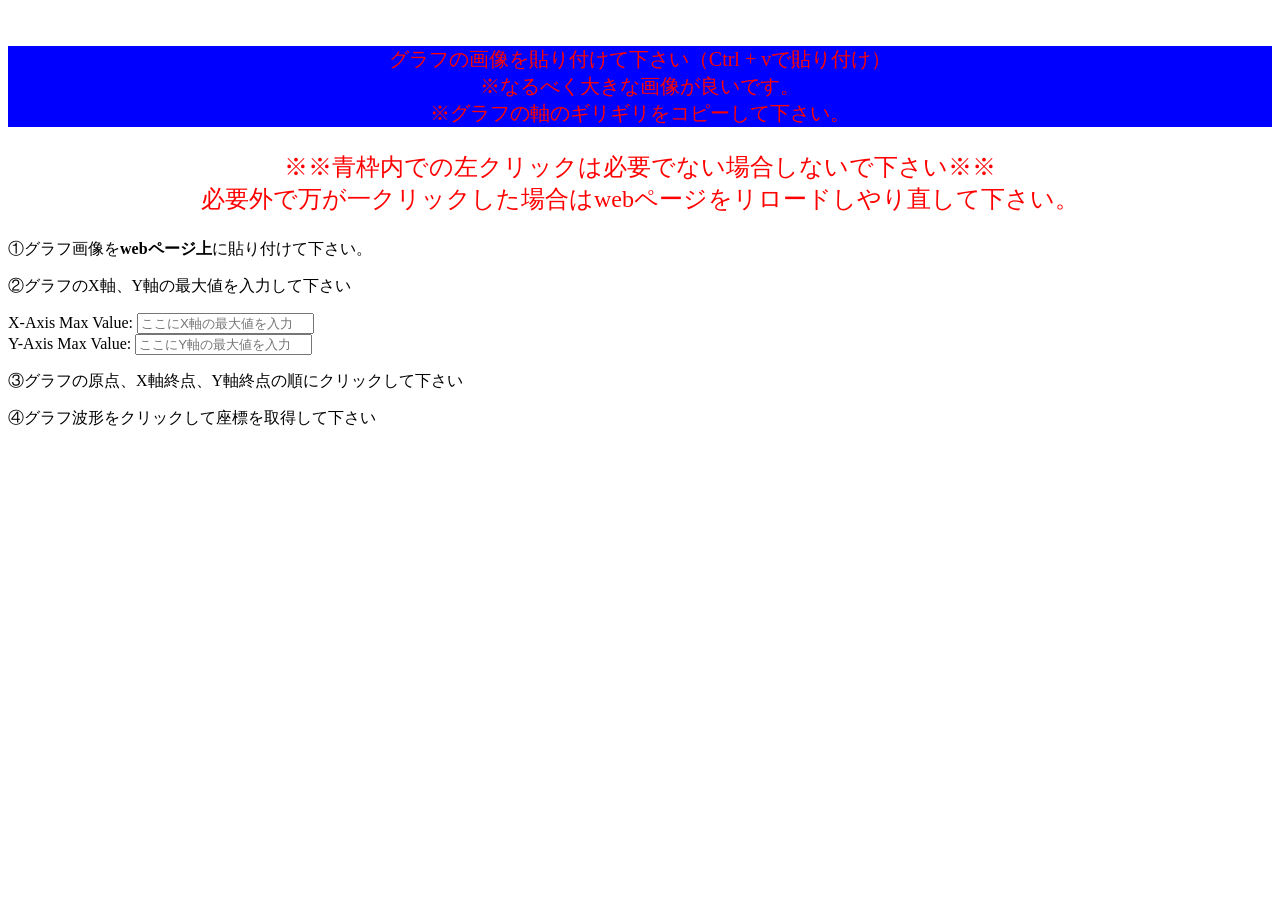
==== index.html @ e43d3cea "Rename Presentation.html to index.html" ====
<!DOCTYPE html>
<html lang="ja">
<head>
  <meta charset="UTF-8">
  <meta name="viewport" content="width=device-width, initial-scale=1.0">
  <title>グラフの読み取り</title>
  <link rel="stylesheet" href="Presentation.css">
</head>
<body>

    <img id="container">

  <div id="headder">
    <p>
      グラフの画像を貼り付けて下さい（Ctrl + vで貼り付け）
      <br>※なるべく大きな画像が良いです。
      <br>※グラフの軸のギリギリをコピーして下さい。
    </p>
  </div>
  
  <p id="attention">※※青枠内での左クリックは必要でない場合しないで下さい※※ <br>必要外で万が一クリックした場合はwebページをリロードしやり直して下さい。</p>
  <p>①グラフ画像を<span>webページ上</span>に貼り付けて下さい。</p>
  <p>②グラフのX軸、Y軸の最大値を入力して下さい</p>
  <label>X-Axis Max Value:</label>
  <input type="number" id="inputX" placeholder="ここにX軸の最大値を入力">
  <br>
  <label>Y-Axis Max Value:</label>
  <input type="number" id="inputY" placeholder="ここにY軸の最大値を入力">
  <p>③グラフの原点、X軸終点、Y軸終点の順にクリックして下さい</p>
  <p>④グラフ波形をクリックして座標を取得して下さい</p>
  
  
  <div id="getCoordinate"></div>

  <script src="Presentation.js"></script>
</body>
</html>
---- Presentation.css ----
#headder {
  background-color: blue;
  text-align: center;
}
div p {
  color: red;
  font-size: 20px
}

#attention {
  color: red;
  text-align: center;
  font-size: 24px;
}

span {
  font-weight: bold;
}
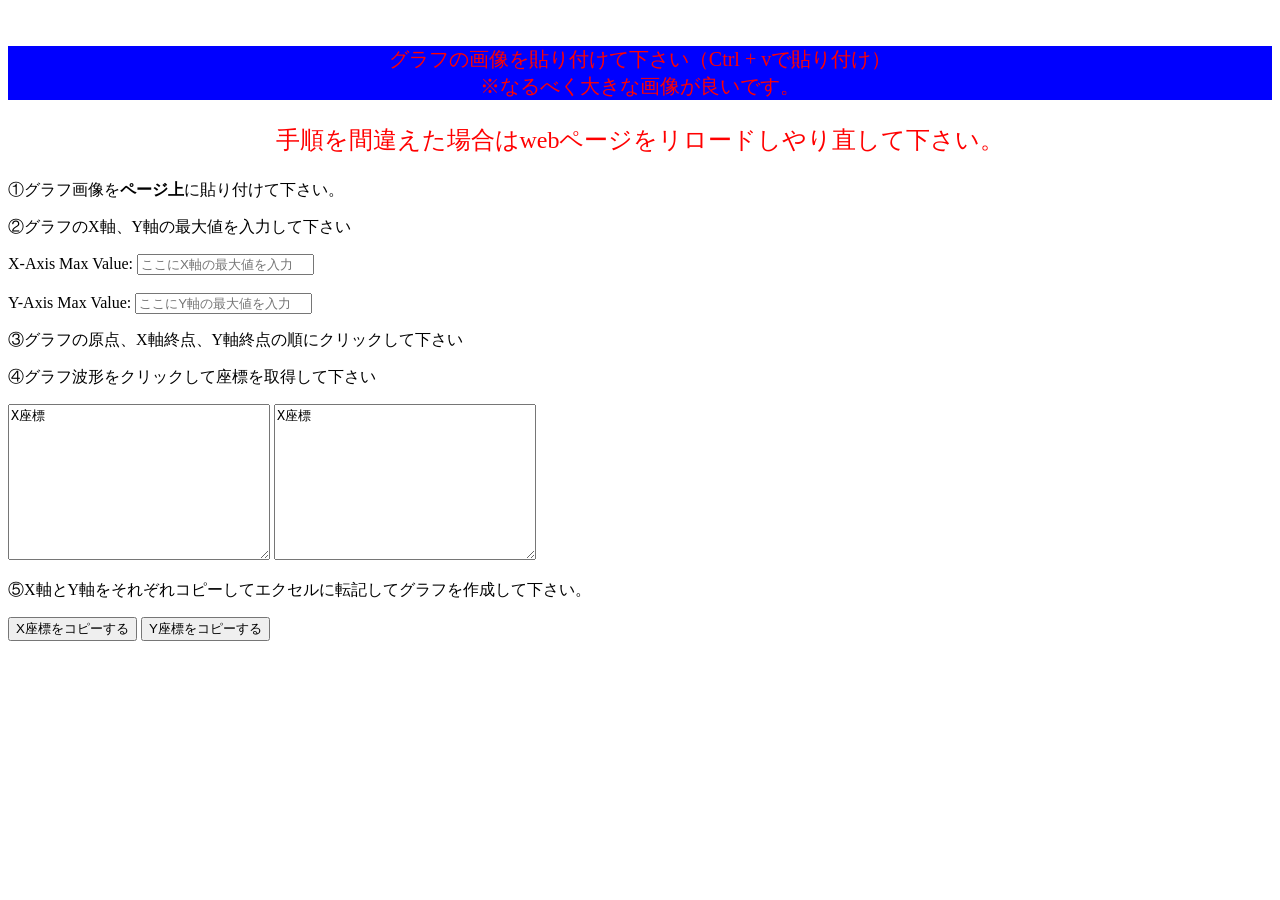
==== commit a6726cda: "Update index.html" ====
--- a/index.html
+++ b/index.html
@@ -14,23 +14,33 @@
     <p>
       グラフの画像を貼り付けて下さい（Ctrl + vで貼り付け）
       <br>※なるべく大きな画像が良いです。
-      <br>※グラフの軸のギリギリをコピーして下さい。
     </p>
   </div>
   
-  <p id="attention">※※青枠内での左クリックは必要でない場合しないで下さい※※ <br>必要外で万が一クリックした場合はwebページをリロードしやり直して下さい。</p>
-  <p>①グラフ画像を<span>webページ上</span>に貼り付けて下さい。</p>
+  <p id="attention">手順を間違えた場合はwebページをリロードしやり直して下さい。</p>
+  <p>①グラフ画像を<span>ページ上</span>に貼り付けて下さい。</p>
   <p>②グラフのX軸、Y軸の最大値を入力して下さい</p>
   <label>X-Axis Max Value:</label>
   <input type="number" id="inputX" placeholder="ここにX軸の最大値を入力">
-  <br>
+  <br><br>
   <label>Y-Axis Max Value:</label>
   <input type="number" id="inputY" placeholder="ここにY軸の最大値を入力">
   <p>③グラフの原点、X軸終点、Y軸終点の順にクリックして下さい</p>
   <p>④グラフ波形をクリックして座標を取得して下さい</p>
   
-  
-  <div id="getCoordinate"></div>
+  <div id="div-container">
+    <textarea id="click-coordinatesX" cols="30" rows="10">X座標
+
+</textarea>
+    <textarea id="click-coordinatesY" cols="30" rows="10">X座標
+
+</textarea>
+  </div>
+
+
+  <p>⑤X軸とY軸をそれぞれコピーしてエクセルに転記してグラフを作成して下さい。</p>
+  <button id="get-xcoord">X座標をコピーする</button>
+  <button id="get-ycoord">Y座標をコピーする</button>
 
   <script src="Presentation.js"></script>
 </body>
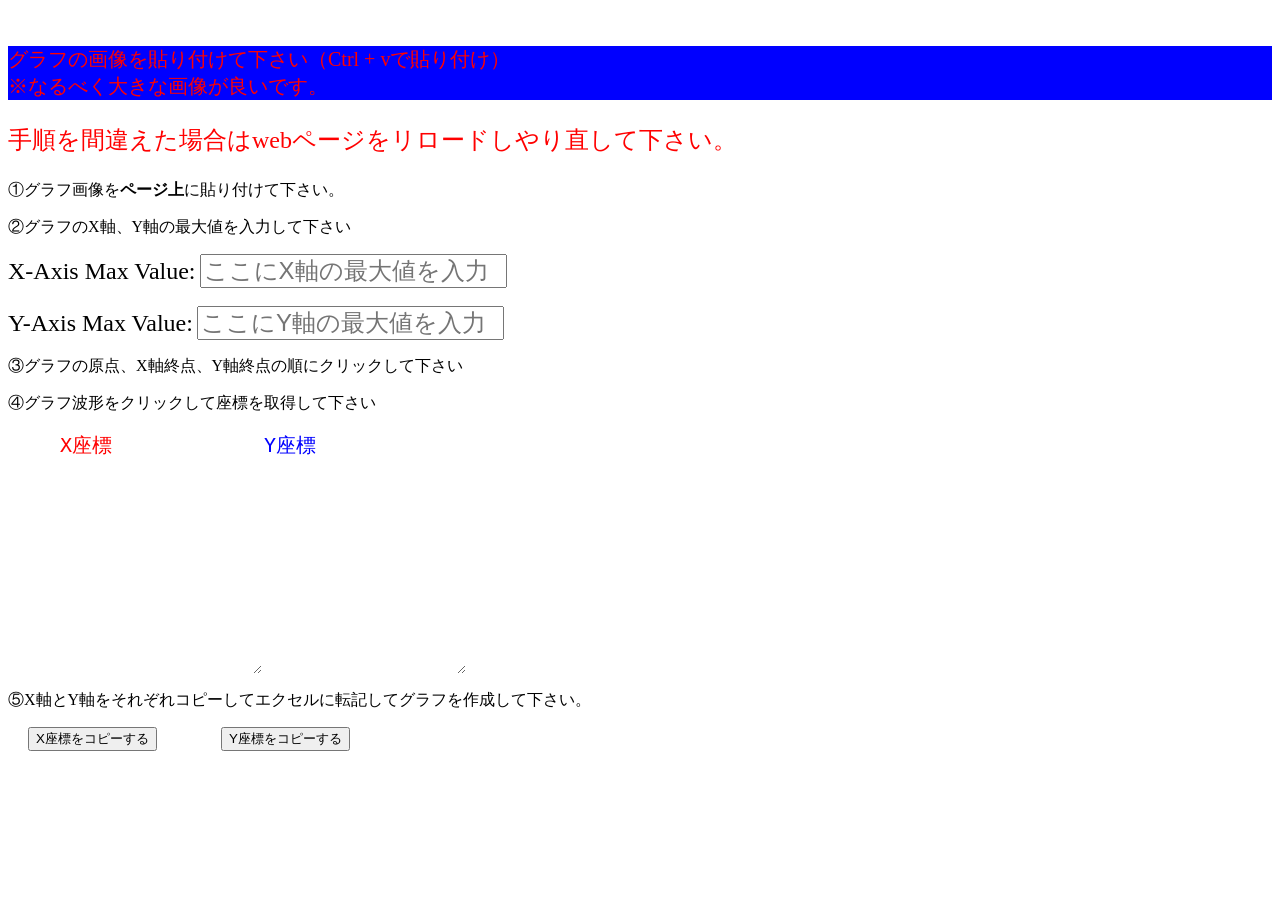
==== commit c4a82bea: "Update index.html" ====
--- a/index.html
+++ b/index.html
@@ -32,7 +32,7 @@
     <textarea id="click-coordinatesX" cols="30" rows="10">X座標
 
 </textarea>
-    <textarea id="click-coordinatesY" cols="30" rows="10">X座標
+    <textarea id="click-coordinatesY" cols="30" rows="10">Y座標
 
 </textarea>
   </div>
--- a/Presentation.css
+++ b/Presentation.css
@@ -1,7 +1,6 @@
 
 #headder {
   background-color: blue;
-  text-align: center;
 }
 div p {
   color: red;
@@ -10,10 +9,50 @@
 
 #attention {
   color: red;
-  text-align: center;
   font-size: 24px;
 }
 
 span {
   font-weight: bold;
 }
+
+label {
+  font-size: 24px;
+}
+
+input {
+  font-size: 24px;
+}
+
+
+#div-container {
+  display: flex;
+}
+
+textarea {
+  border: none;
+  font-size: 20px;
+}
+
+#click-coordinatesX {
+  width: 200px;
+  color: red;
+  margin-left: 50px;
+}
+
+#click-coordinatesY {
+  width: 200px;
+  color: blue;
+}
+
+button {
+  cursor: pointer;
+}
+
+#get-xcoord {
+  margin-left: 20px;
+}
+
+#get-ycoord {
+  margin-left: 60px;
+}
